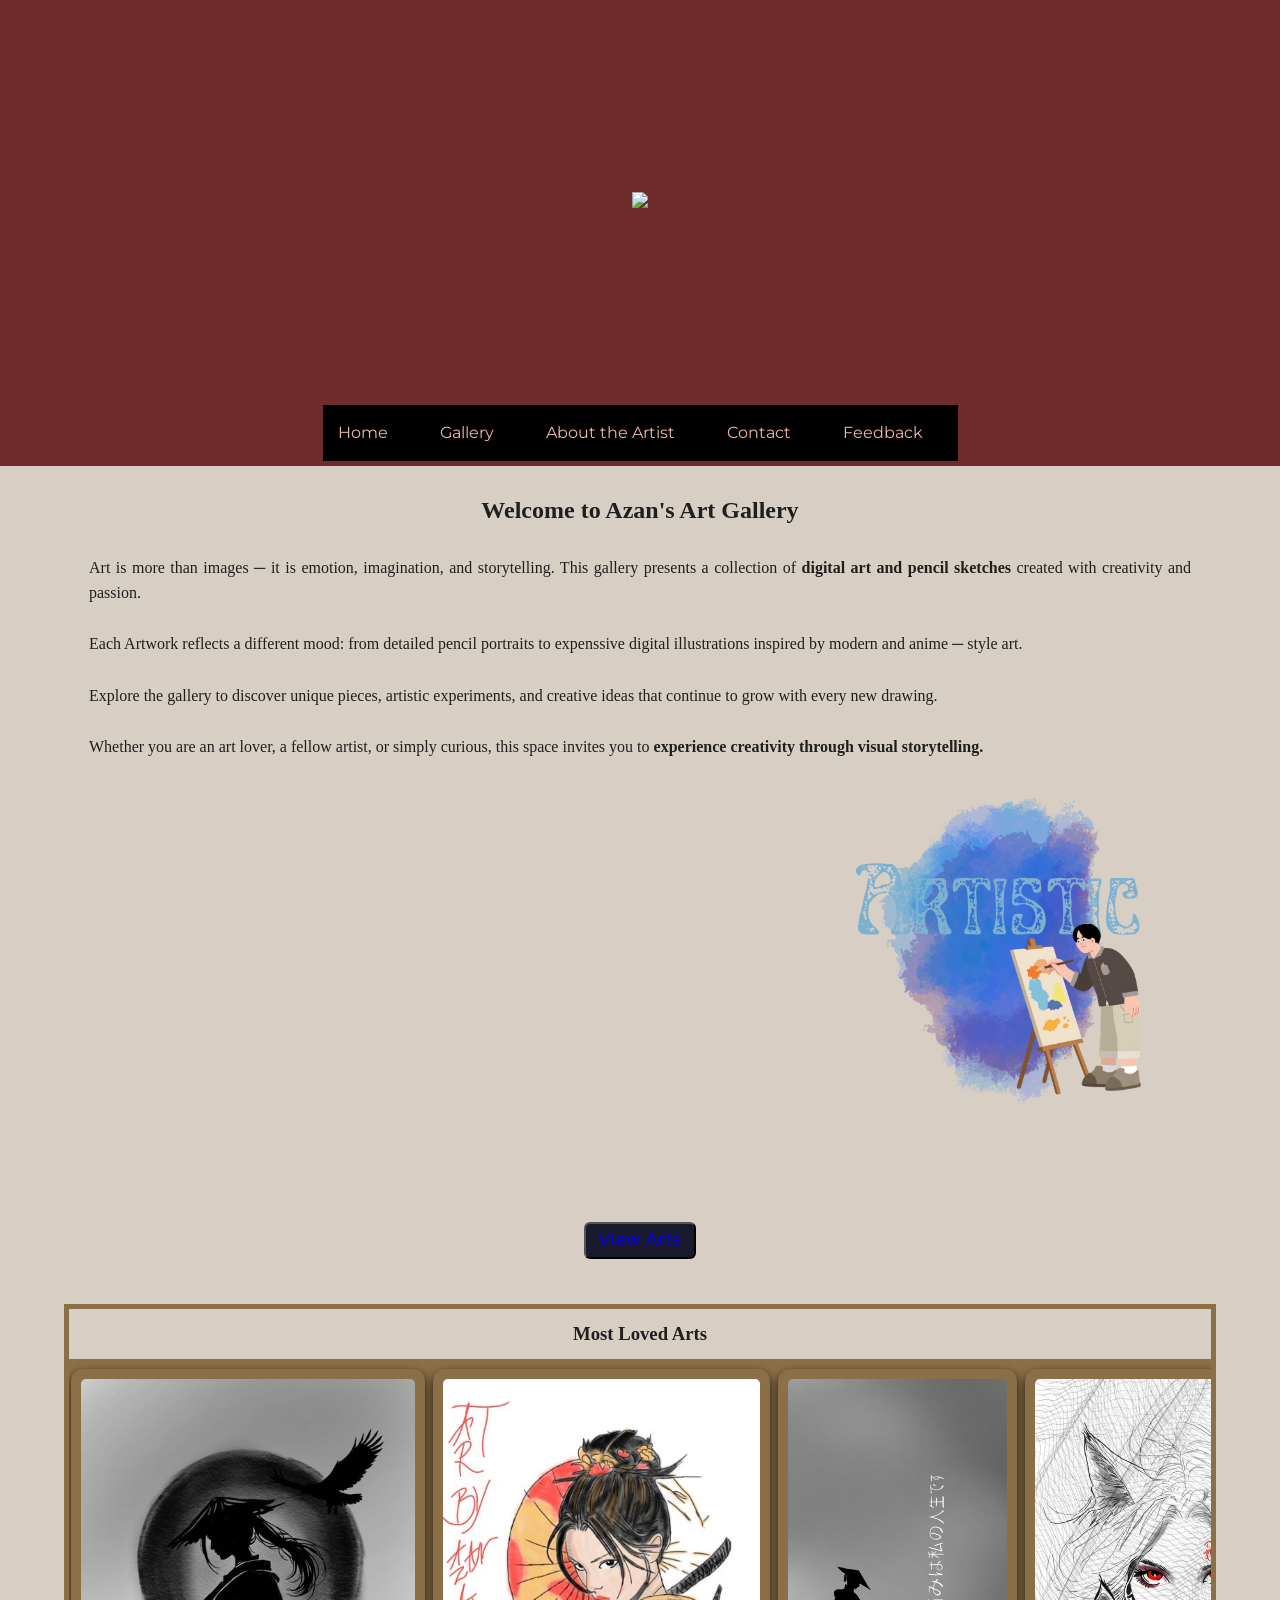
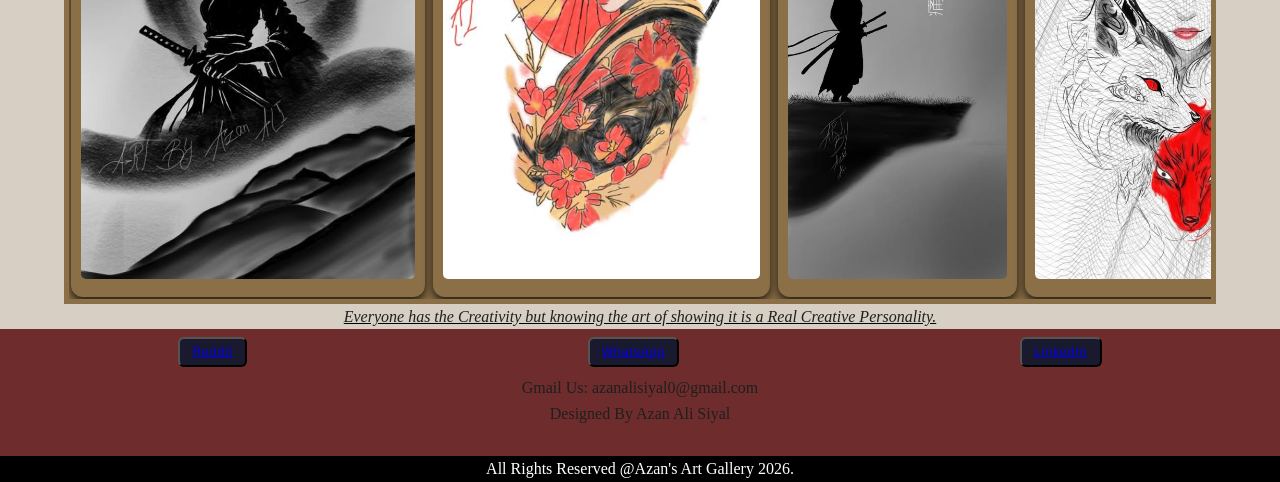
==== index.html @ b83c3dee "Add files via upload Initial project upload" ====
<!DOCTYPE html>
<html lang="en">
<head>
    <meta charset="UTF-8">
    <meta http-equiv="X-UA-Compatible" content="IE=edge">
    <meta name="viewport" content="width=device-width, initial-scale=1.0">
    <title>Art Gallery/Home</title>
    <link rel="stylesheet" href="style.css" />
    <link href="https://fonts.googleapis.com/css2?family=Playfair+Dispaly&family=Montserrat&family=Pacifico&display=swap" rel="stylesheet">
</head>
<body>
    <header class="container">
        <div class="logo">
            <a href="index.html"><img src="Arts/logo.png" /></a>
        </div>
        <nav class="navbar">
            <div class="menu-toggle" id="menuToggle">≡</div>
            <ul class="nav-links" id="navLinks">
                <li><a href="index.html">Home</a></li>
                <li><a href="gallery.html">Gallery</a></li>
                <li><a href="about.html">About the Artist</a></li>
                <li><a href="contact.html">Contact</a></li>
                <li><a href="feedback.html">Feedback</a></li>
            </ul>
        </nav>
    </header>

    <main class="main">
        <section class="hero">
            <h2>Welcome to Azan's Art Gallery</h2>
            <br>
            

            <p>Art is more than images ─ it is emotion, 
                imagination, and storytelling. This gallery
                presents a collection of <strong>digital art and 
                pencil sketches</strong> created with creativity 
                and passion.
            </p>
            <br>
            <p>
                Each Artwork reflects a different mood: from
                detailed pencil portraits to expenssive digital
                illustrations inspired by modern and anime ─ style 
                art.
            </p>
            <br>
            <p>
                Explore the gallery to discover unique pieces,
                artistic experiments, and creative ideas that 
                continue to grow with every new drawing.
            </p>
            <br>
            <p>
                Whether you are an art lover, a fellow artist, or
                simply curious, this space invites you to 
                <strong>experience creativity through visual 
                    storytelling.</strong>
            </p>

            <div class="sticker-right-top">
                <img src="Assets/1.png" alt="artistic">
            </div>
            
            <br><br><br>
            <div class="btn-container">
                <button class="neon-btn"><a href="gallery.html">View Arts</a></button>
            </div>
        </section>
        <!-- === Infinite Scroll Horizontal === -->
    <section class="scroll-section">
        <h3 class="loved">Most Loved Arts</h3>
        <div class="scroll-container">
            <div class="scroll-content">
                <div class="art-card">
                <img src="Arts/1-fSomurai.jpg" />
                </div>
                <div class="art-card">
                <img src="Arts/1-colored fSomurai.jpg"/>
                </div>
                <div class="art-card">
                <img src="Arts/1-mSomurai.jpg" />
                </div>
                <div class="art-card">
                <img src="Arts/1-wolves girl.jpg" />
                </div>
                <div class="art-card">
                <img src="Arts/1-katana.jpg" />
                </div>
                <div class="art-card">
                <img src="Arts/1-pink flower girl.jpg" />
                </div>

                <!-- == Dublicate for Infinite Illusion-->
                <div class="art-card">
                    <img src="Arts/1-fSomurai.jpg" />
                    </div>
                    <div class="art-card">
                    <img src="Arts/1-colored fSomurai.jpg"/>
                    </div>
                    <div class="art-card">
                    <img src="Arts/1-mSomurai.jpg" />
                    </div>
                    <div class="art-card">
                    <img src="Arts/1-wolves girl.jpg" />
                    </div>
                    <div class="art-card">
                    <img src="Arts/1-katana.jpg" />
                    </div>
                    <div class="art-card">
                    <img src="Arts/1-pink flower girl.jpg" />
                    </div>

            </div>
        </div>
    </section>

        <section class="section2">
            <p class="charcoal">
                <i>Everyone has the Creativity 
                but knowing the art of showing
                it is a Real Creative Personality.</i>
            </p>
        </section>

    </main>

    <footer class="container">
        <div class="footer">
            <button>
                <a href="https://www.reddit.com/u/aliii_siyal" target="_blank">Reddit</a>
            </button>
            <button>
                <a href="https://wa.me/923238262759" target="_blank">WhatsApp</a>
            </button>
            <button>
                <a href="https://www.linkedin.com/in/azan-ali-486014378/" target="_blank">LinkedIn</a>
            </button>
        </div>
        <p class="footerPara">Gmail Us: azanalisiyal0@gmail.com</p>
        <p class="footerPara">Designed By Azan Ali Siyal</p>
        <div class="rights">
            <p>All Rights Reserved @Azan's Art Gallery 2026.</p>
        </div>
    </footer>

    <script src="passkey.js"></script>
    </body>
</html>
---- style.css ----
* {
    margin: 0;
    padding: 0;
    box-sizing: border-box;
}
body {
    font-family: "Montserrat", sans-serif;
    line-height: 1.6;
    background: #D8CFC4;
    padding: 0;
    margin: 0;
}


h1,h2,h3,h4,h5,h6,p{
    font-family: "Playfair Display", serif;
    color: #1F1F1F;
}

div {
    background: #8B6F47;
    
}

header {
    background: #6E2C2C;
    color: #F2C6B6;
    padding-bottom: 5px;
    margin:0;
    width: 100%;
    max-width: 1200px;   
}

.logo {
    height: 30vh;
    width: auto;
    background: none;
    display: flex;
    justify-content: center;
    align-items: center;
}

.logo img{
    height: 29vh;
    width: auto;
}

main {
    margin: auto;
    width: 90%;
    max-width: 1200px;
}

header h1 {
    display: flex;
    justify-content: center;
    align-items: center;
    padding-top: 15px;
    padding-bottom: 2px;
}

header h3 {
    display: flex;
    justify-content: center;
    align-items: center;
    padding-top: 2px;
    padding-bottom: 8px;
}

.navbar {
    display: flex;
    justify-content: center;
    align-items: center;
    
}

.nav-links {
    list-style: none;
    color: #F2C6B6; 
    background: #000000;
    display: flex;
    justify-content: center;
    align-items: center;
    padding: 15px;
    gap: 2rem;
}

.nav-links a {
    color: #f1baa6;
    text-decoration: none;
    margin-right: 20px;
    transition: color 0.3s ease;
}

nav a:hover {
    color: #fd9f7d;
}

/* Mobile Navigation Bar */

.menu-toggle {
    display: none;
    font-size: 2rem;
    cursor: pointer;
    background: none;
}

.btn-container {
    text-align: center;
    margin: 20px 0;
    background: none;
}

.neon-btn {
    background: #1a1a2e;
    padding: 6px 12px;
    font-size: 18px;
    color: #c77dff;
    border-radius: 6px;
    cursor: pointer;
    letter-spacing: 1px;
    transition: 0.3s;
}

.neon-btn:hover {
    color: white;
    background: #c77dff;
    box-shadow: 
    0 0 5px #c77dff,
    0 0 20px #c77dff,
    0 0 40px #c77dff,
    0 0 80px #c77dff;
}

footer {
    background: #6E2C2C;
    color: #F2C6B6;
    margin: 0;
    width: 100%;
    max-width: 1200px;
}

.rights{
    background: #000000;
    margin-top: 30px;
    display: flex;
    justify-content: center;
    align-items: center;
}

.rights p{
    color: white;
}

.footer {
    background: #6E2C2C;
    color: #F2C6B6;
    display: flex;
    justify-content: space-around;
    align-items: center;
    padding: 8px;
    
}

button {
    background: #1a1a2e;
    padding: 6px 12px;
    font-size: 12px;
    color: #c77dff;
    border-radius: 6px;
    cursor: pointer;
    letter-spacing: 1px;
    transition: 0.3s;
}

button:hover {
    color: white;
    background: #c77dff;
    box-shadow: 
    0 0 5px #c77dff,
    0 0 20px #c77dff,
    0 0 40px #c77dff,
    0 0 80px #c77dff;
}

.hero {
    padding: 10px;
    margin: 15px;
    text-align: justify;
}

.hero h2{
    text-align: center;
}

.divBtn {
    padding: 8px;
}

.footerPara{
    text-align: center;

}

.section2 {
    text-align: center;
    text-decoration: underline;
}
.charcoal {
    color: #1F1F1F;
}


.container-filter{
    position: relative;
    max-width: 1350px;
    width: 100%;
    padding: 20px;
    margin: 5px auto;
    background: transparent;
}

.filter-btn{
    display: flex;
    align-items: center;
    gap: 10px;
    background: none;
}

.container-filter button{
    padding: 6px 12px;
    font-size: 14px;
    background: #1a1a2e;
    border: none;
    border-radius: 6px;
    cursor: pointer;
    box-shadow: 0 0 10px rgba(0, 0, 0, 0.05);
    color: #A7B0C0;
}

.container-filter button.active{
    background: #6E2C2C;
    color: #f1baa6;
}

.card{
    flex-grow: 1;
    flex-basis: 300px;
    background-color: #fff;
    padding: 3px;
    border-radius: 8px;
    box-shadow: 0 0 10px rgba(0, 0, 0, 0.05);
}

.art-card.hide{
    display: none;
}


.back-to-top{
    position: fixed;
    bottom: 30px;
    right: 30px;
    width: 45px;
    height: 45px;
    display: flex;
    justify-content: center;
    align-items: center;
    font-size: 22px;
    padding: 10px 20px;
    background: #4f6dff;
    color: white;
    border-radius: 50%;
    text-decoration: none;
    opacity: 0;
    pointer-events: none;
    transition: 0.3s;
}

.back-to-top.show{
    opacity: 1;
    pointer-events: auto;
}

.back-to-top:hover{
    transform: translateY(-4px);
    background: #3c55d4;
}

html{
    scroll-behavior: smooth;
}

.sticker-right-top{
    background: none;
    margin-left: 65%;
    display: inline-block;
}

.sticker-right-top img{
    width: 30vw;
    height: auto;
    display: flex;
    justify-content: right;
    align-items: right;
}

.awareness{
    text-align: center;
    text-decoration: none;
}


.mixed-arts {
    padding: 8px;
    margin-top: 20px;
    margin-bottom: 20px;
    text-align: center;
}


/* Removed "images" class + div*/
.images {
    display: grid;
    justify-content: center;
    grid-template-columns: 30% 30% 30%;
}

.about-text {
    color: #6E2C2C;
    background: #D8CFC4;
    padding-left: 15px;
}

.top button{
    text-align: center;
    text-transform: none;
    text-shadow: none;
}

.top button:hover{
    text-transform: uppercase;
    text-shadow: #1a1a2e;
}

.top{
    background: none;
    display: flex;
    justify-content: center;
    align-items: center;
    padding: 5px;
    margin-bottom: 10px;
}

.para {
    padding: 20px;
    margin: 20px;
}
.texty {
    padding: 25px;
    text-align: justify;
    margin: 15px;
    border: none;
    border-radius: 15px;
}
.quote {
    text-align: center;
    padding-bottom: 10px;
}
.paras {
    margin-bottom: 20px;
}

.contact-section{
    width: 350px;
    margin: auto;
    padding: 40px;
    text-align: center;
}

.contact-section h2{
    color: white;
    font-size: 32px;
    margin-bottom: 20px;
}

.contact-form{
    display: flex;
    flex-direction: column;
    gap: 15px;
}

.contact-form input, .contact-form textarea {
    padding: 12px;
    border: none;
    border-radius: 5px;
    background: #f2f2f2;
    font-size: 16px;
}

.contact-form textarea {
    resize: none;
}

.contact-form button {
    padding: 14px;
    width: 10vw;
    height: auto;
    border: none;
    border-radius: 6px;
    background: #a958e7;
    color: black;
    font-size: 18px;
    cursor: pointer;
    transition: 0.3s;
}

.contact-form button:hover {
    opacity: 0.8;
}

.name {
    display: flex;
    justify-content: center;
    align-items: center;
    background: transparent;
    color: #000000;
    margin-left: 5px;
    margin-right: 5px;
}


.feedback {
    display: flex;
    justify-content: center;
    align-items: center;
    background: transparent;
    color: #000000;
    margin: 10px;
}
 

.art-card {
    display: inline-block;
    padding: 30px;
    margin-top: 10px;
    margin-left: 2px;
    margin-right: 2px;
    margin-bottom: 2px;
    background: #8B6F47;
    padding: 0;
    border-radius: 12px;
    box-shadow: 0 4px 10px rgba(0, 0, 0, 0.8);
    transition: transform 0.3s ease;
}
.art-card:hover {
    transform: translateY(-5px);
}

.art-card img {
    height: 500px;
    width: auto;
    border: 0;
    border-radius: 5px;
}

.specialHeaderBtn {
    background: #A7B0C0;
    color: #4A6FA5;
    transition: 0.3s;
    border: #4A6FA5;
    border-radius: 5px;
    width: 20%;
    height: auto;
}

.specialHeaderBtn:hover {
    background-color: #738fbe;
    transform: scale(1.1);
}

#specialBtn {
    background: #6E2C2C;
    display: flex;
    justify-content: end;
    align-items: flex-end;
    padding: 10px;
}

.loved {
    margin: 10px;
    text-align: center;
    text-shadow: #1F1F1F;
    
}

.scroll-section {
    margin: 0;
    border: 5px solid #8B6F47;
    height: 100%;
    max-height: 620px;
    width: auto;
}

/* Horizontal Scroll*/
.scroll-container {
    overflow: hidden;
    white-space: nowrap;
}

.scroll-content {
    display: inline-block;
    animation: scroll 20s linear infinite;
}

.scroll-content img {
    margin: 10px;
}

@keyframes scroll {
    from {transform: translateX(0);}
    to { transform: translateX(-50%);}
}

#arts {
    height: auto;
    width: 40vh;
    margin: 5px;
}

@media(max-width: 450px) {
    #arts {
        height: auto;
        width: 12vh;
        margin: 3px;
        font-size: 20px;
    }
    .contact-form button {
        padding: 8px;
        border-radius: 2px;
        font-size: 16px;
        width: 16vw;
        height: auto;
    }
    
}

@media(max-width: 480px) {
    #arts {
        height: auto;
        width: 15vh;
        margin: 3px;
        font-size: 20px;
    }

    .images {
        display: grid;
        justify-content: center;
        grid-template-columns: 30% 30%;
    }

    .contact-section{
        width: 320px;
        margin: auto;
        padding: 30px;
        text-align: center;
    }
    
    .contact-section h2{
        color: white;
        font-size: 24px;
        margin-bottom: 20px;
    }
    
    .contact-form{
        display: flex;
        flex-direction: column;
        gap: 9px;
    }
    
    .contact-form input, .contact-form textarea {
        padding: 8px;
        border: none;
        border-radius: 2px;
        background: #f2f2f2;
        font-size: 10px;
    }
    
    .contact-form textarea {
        resize: none;
    }
    
    .contact-form button {
        padding: 8px;
        border-radius: 2px;
        font-size: 10px;
    }

    header {
        width: 100%;
        max-width: 480px;
        height: auto;
    }
}

@media(max-width: 767px){
    #arts {
        height: auto;
        width: 20vh;
        margin: 7px;
    }

    .navbar {
        justify-content: flex-start;
        position: relative;
    }

    .menu-toggle {
        display: block;
        margin: 5px;
    }

    .nav-links {
        display: none;
        flex-direction: column;
        position: absolute;
        background: #111;
        position: absolute;
        top: 100%;
        left: 0;
        width: 200;
        padding: 1rem 0;
        text-align: center;
        gap: 1rem;
    }

    .nav-links li {
        padding: 1rem 0;
    }

    .nav-links.active {
        display: flex;
        
    }

    .images {
        display: grid;
        justify-content: center;
        grid-template-columns: 30% 30%;
    }
    
    footer {
        height: 150px;
    }

    .contact-form button {
        padding: 8px;
        border-radius: 2px;
        font-size: 16px;
        width: 16vw;
        height: auto;
    }
}

@media(min-width: 768px) and (max-width: 1024px){
    #arts {
        height: auto;
        width: 30vh;
        margin: 12px;
        display: block;
    }

    .contact-form button {
        padding: 8px;
        border-radius: 2px;
        font-size: 16px;
        width: 10vw;
        height: auto;
    }

    header {
        width: 100%;
        max-width: 1024px;
        height: auto;
    }
    footer {
        width: 100%;
        max-width: 1024px;
        height: auto;
    }
}

@media(min-width: 1025px) and (max-width: 1200px){
    #arts {
        height: auto;
        width: 30vh;
        margin: 12px;
    }

    .contact-form button {
        padding: 8px;
        border-radius: 2px;
        font-size: 16px;
        width: 10vw;
        height: auto;
    }

    header {
        width: 100%;
        max-width: 1200px;
        height: auto;
    }

    .logo {
        height: 40vh;
        width: auto;
        background: none;
        display: flex;
        justify-content: center;
        align-items: center;
    }
    
    .logo img{
        height: 39vh;
        width: auto;
    }

    footer {
        width: 100%;
        max-width: 1200px;
        height: auto;
    }
}

@media(min-width: 1200px){
    #arts {
        height: auto;
        width: 40vh;
        margin: 15px;
    }
    header {
        width: 100%;
        max-width: 1500px;
        height: auto;
    }

    .logo {
        height: 45vh;
        width: auto;
        background: none;
        display: flex;
        justify-content: center;
        align-items: center;
    }
    
    .logo img{
        height: 44vh;
        width: auto;
    }

    footer {
        width: 100%;
        max-width: 1500px;
        height: auto;
    }
}

@media(min-width: 1500px){
    #arts {
        height: auto;
        width: 35vh;
        margin: 15px;
    }
    header {
        width: 100%;
        max-width: 1800px;
        height: auto;
    }

    .logo {
        height: 38vh;
        width: auto;
        background: none;
        display: flex;
        justify-content: center;
        align-items: center;
    }
    
    .logo img{
        height: 35vh;
        width: auto;
    }

    footer {
        width: 100%;
        max-width: 1800px;
        height: auto;
    }
}
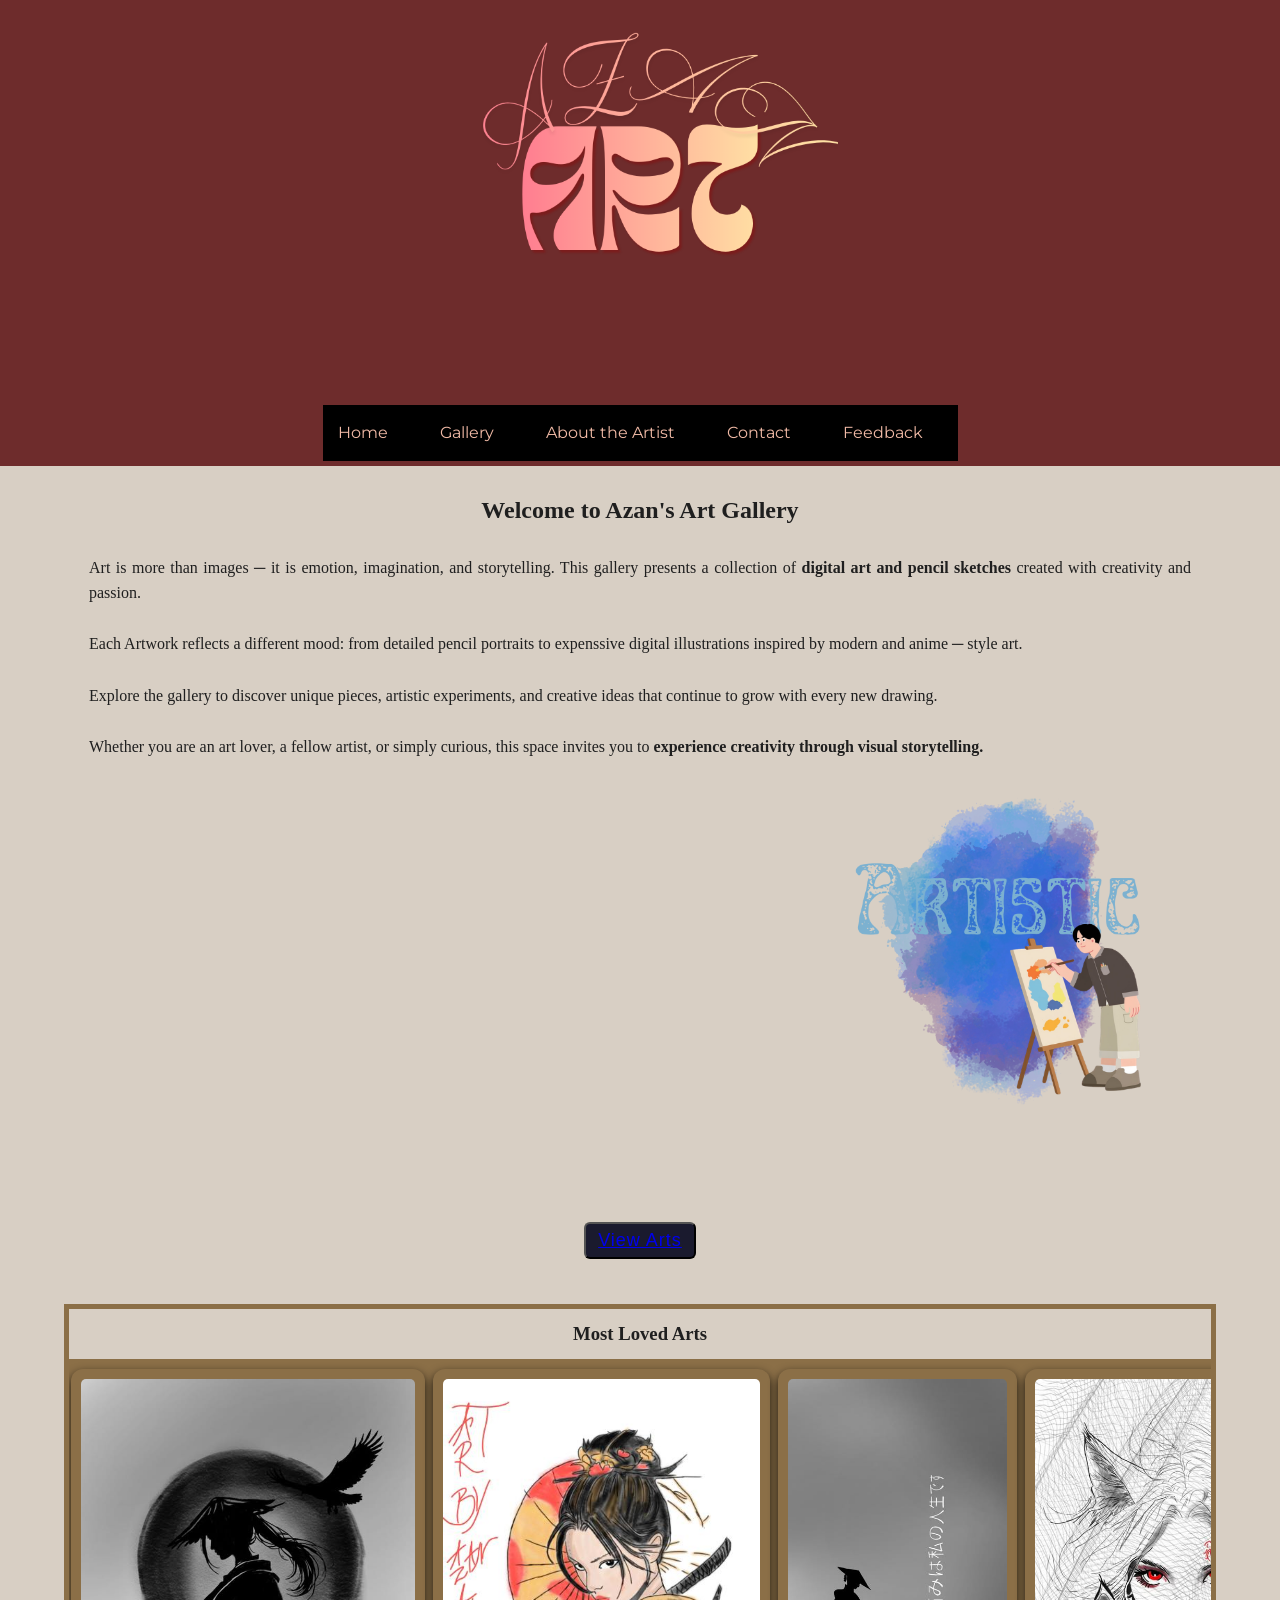
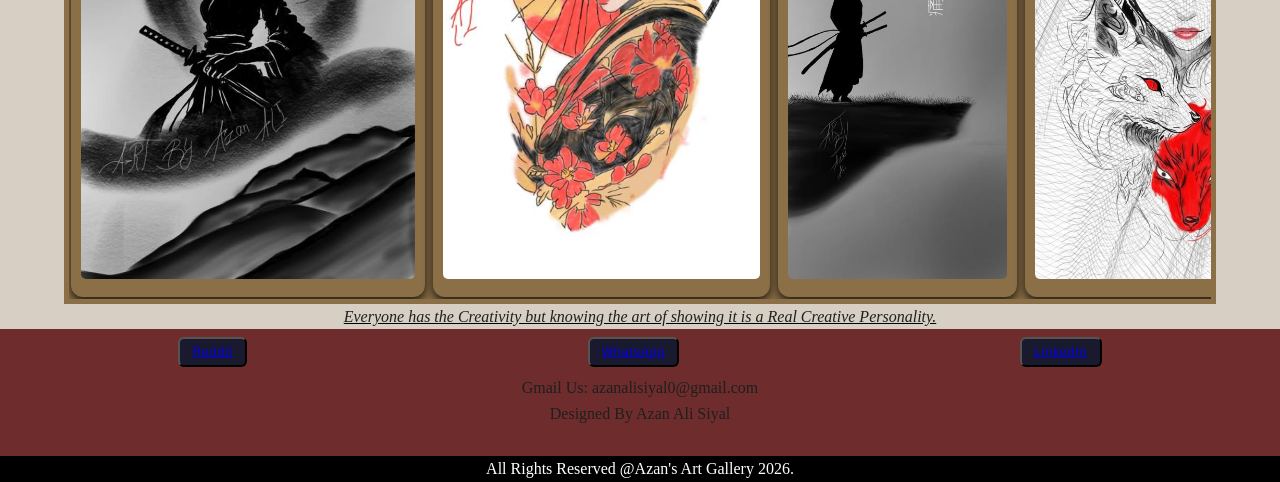
==== commit d00b6773: "Fix HTML formatting and update asset paths" ====
--- a/index.html
+++ b/index.html
@@ -11,7 +11,7 @@
 <body>
     <header class="container">
         <div class="logo">
-            <a href="index.html"><img src="Arts/logo.png" /></a>
+            <a href="index.html"><img src="Assets/logo.png" /></a>
         </div>
         <nav class="navbar">
             <div class="menu-toggle" id="menuToggle">≡</div>
@@ -148,3 +148,4 @@
     </body>
 </html>
 
+
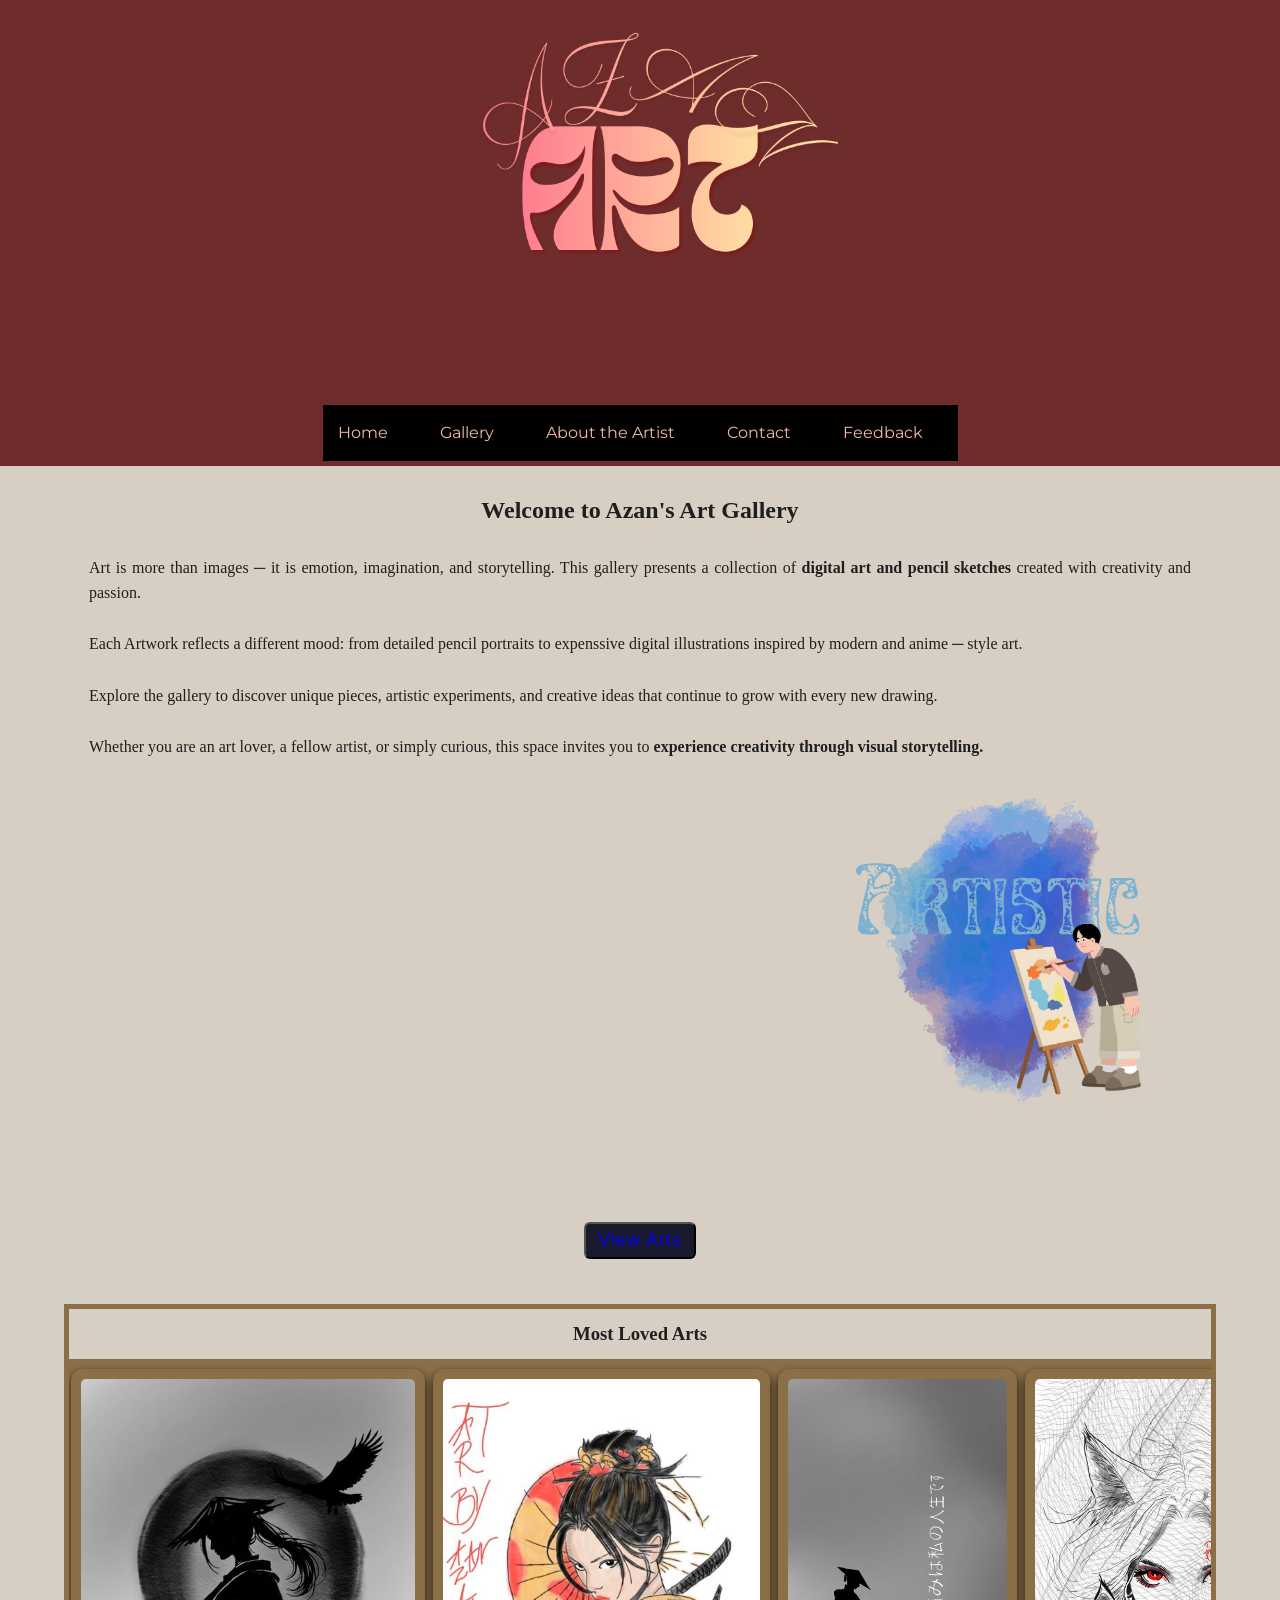
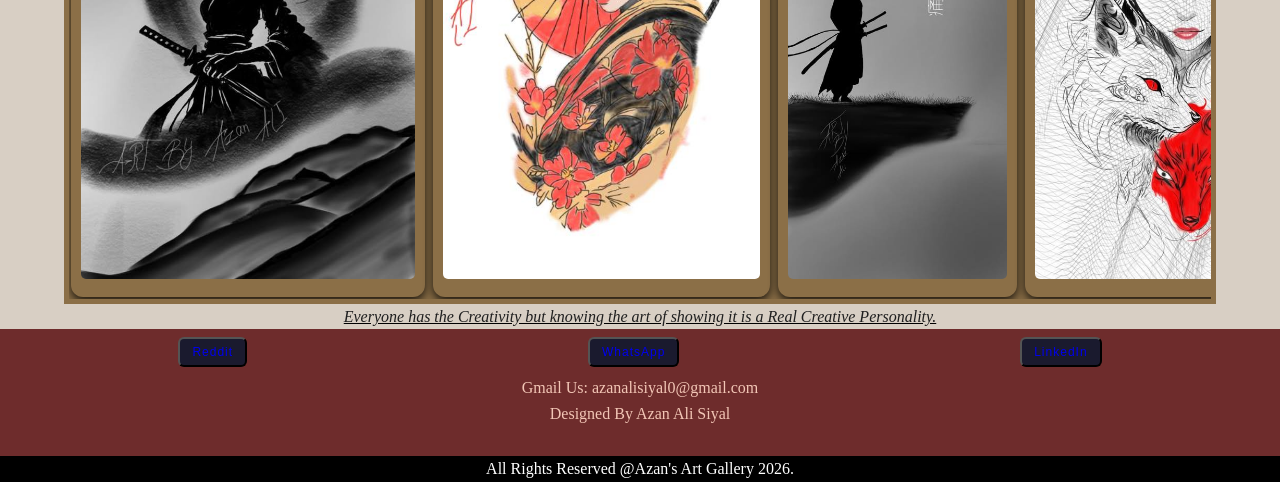
==== commit 3affd6be: "uploaded new index.html file" ====
--- a/index.html
+++ b/index.html
@@ -7,6 +7,18 @@
     <title>Art Gallery/Home</title>
     <link rel="stylesheet" href="style.css" />
     <link href="https://fonts.googleapis.com/css2?family=Playfair+Dispaly&family=Montserrat&family=Pacifico&display=swap" rel="stylesheet">
+
+    <!-- Google tag (gtag.js) -->
+<script async src="https://www.googletagmanager.com/gtag/js?id=G-87SCKE0X2X"></script>
+<script>
+  window.dataLayer = window.dataLayer || [];
+  function gtag(){dataLayer.push(arguments);}
+  gtag('js', new Date());
+
+  gtag('config', 'G-87SCKE0X2X');
+</script>
+
+
 </head>
 <body>
     <header class="container">
@@ -145,7 +157,20 @@
     </footer>
 
     <script src="passkey.js"></script>
+
+    <!--Start of Tawk.to Script-->
+<script type="text/javascript">
+    var Tawk_API=Tawk_API||{}, Tawk_LoadStart=new Date();
+    (function(){
+    var s1=document.createElement("script"),s0=document.getElementsByTagName("script")[0];
+    s1.async=true;
+    s1.src='https://embed.tawk.to/69d0a0d61772311c3585dad3/1jlbf8i2p';
+    s1.charset='UTF-8';
+    s1.setAttribute('crossorigin','*');
+    s0.parentNode.insertBefore(s1,s0);
+    })();
+    </script>
+    <!--End of Tawk.to Script-->
     </body>
 </html>
 
-
--- a/style.css
+++ b/style.css
@@ -94,6 +94,10 @@
 
 nav a:hover {
     color: #fd9f7d;
+}
+
+a{
+    text-decoration: none;
 }
 
 /* Mobile Navigation Bar */
@@ -199,7 +203,7 @@
 
 .footerPara{
     text-align: center;
-
+    color: #F2C6B6;
 }
 
 .section2 {
@@ -506,7 +510,11 @@
 .scroll-container {
     overflow: hidden;
     white-space: nowrap;
-}
+}
+
+a {
+    text-decoration: none;
+} 
 
 .scroll-content {
     display: inline-block;
@@ -796,4 +804,4 @@
         max-width: 1800px;
         height: auto;
     }
-}+}
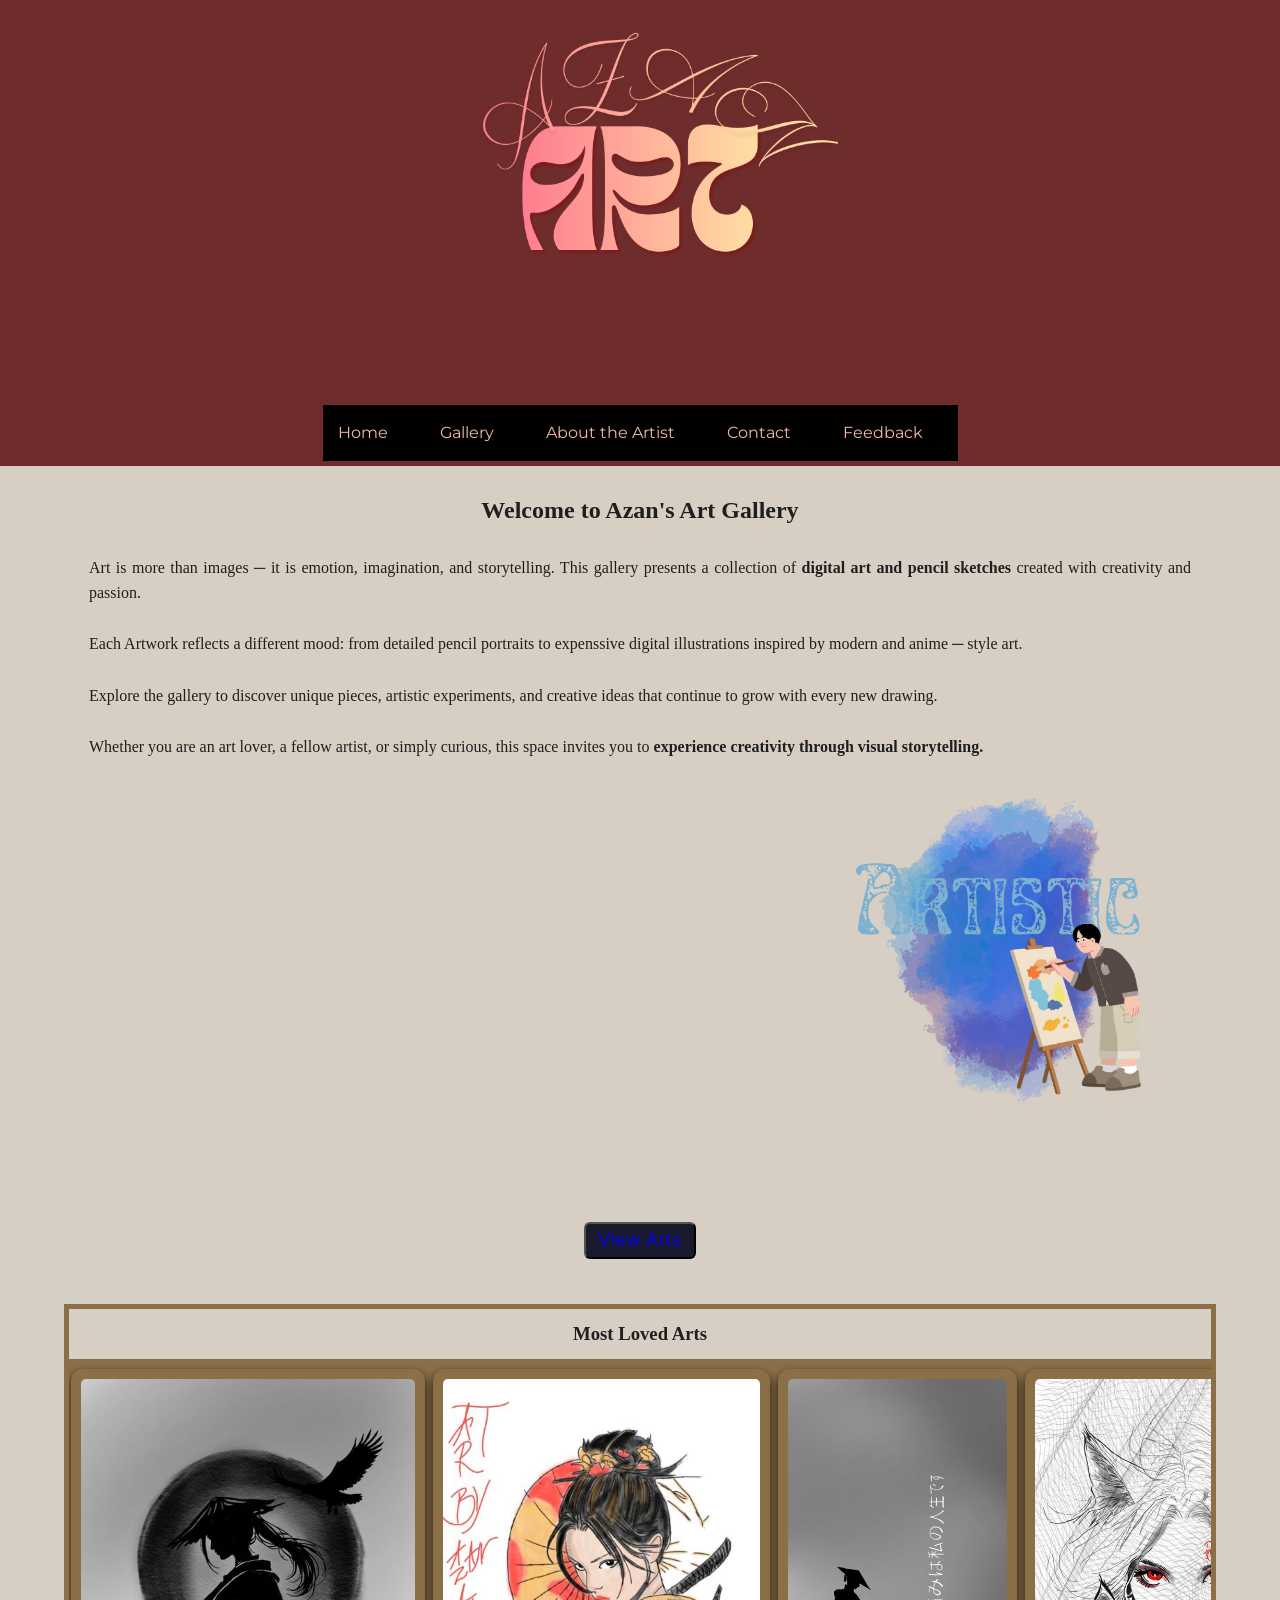
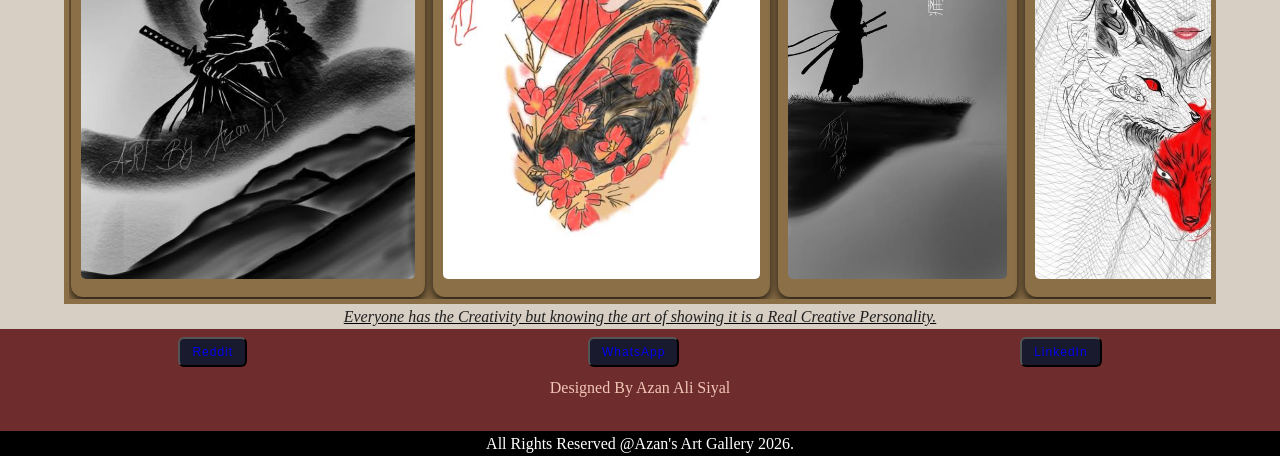
==== commit b5869846: "Fix HTML encoding issues in index.html" ====
--- a/index.html
+++ b/index.html
@@ -149,7 +149,7 @@
                 <a href="https://www.linkedin.com/in/azan-ali-486014378/" target="_blank">LinkedIn</a>
             </button>
         </div>
-        <p class="footerPara">Gmail Us: azanalisiyal0@gmail.com</p>
+        <p class="footerPara"></p>
         <p class="footerPara">Designed By Azan Ali Siyal</p>
         <div class="rights">
             <p>All Rights Reserved @Azan's Art Gallery 2026.</p>
